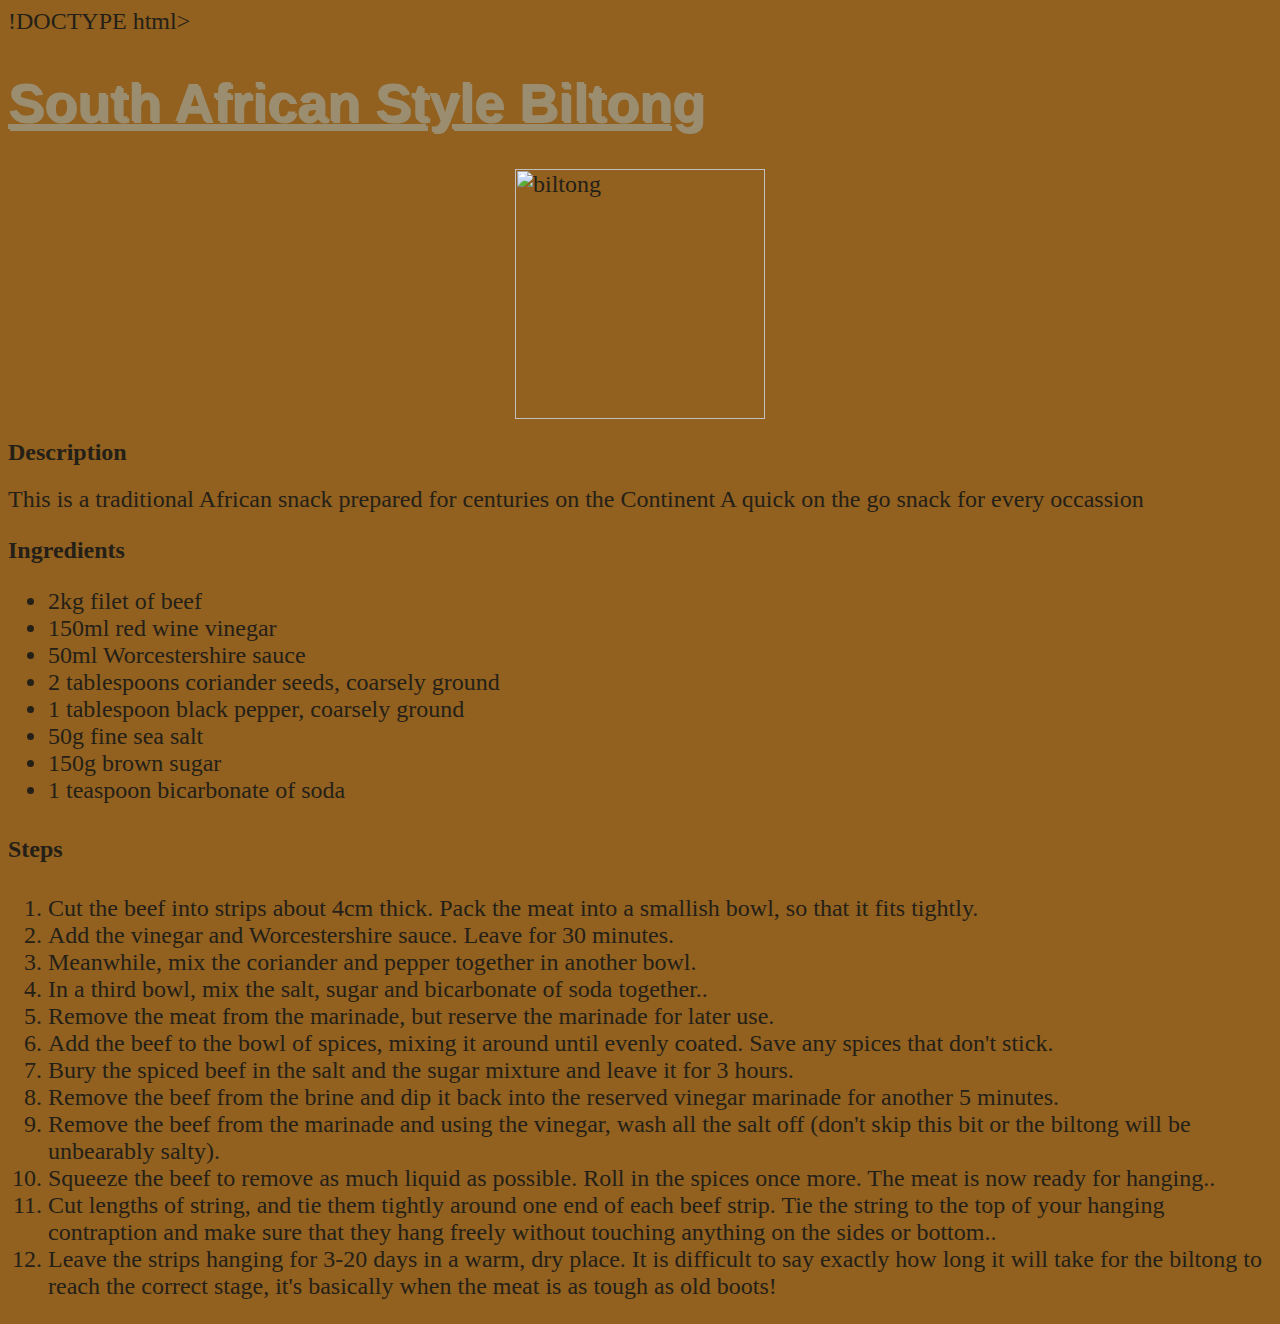
==== recipes/biltong.html @ 19c7a7a9 "my first css" ====
!DOCTYPE  html>
<html lang="en" xml:lang="en">
    <head>
        <meta name="viewport" content="width=device-width, initial-scale=1.0" charset="UTF-8">
        <link rel="stylesheet" href="styles.css">
        <title>Odin Recipes African Dishes and Desserts</title>
    </head>

    <body>
        <h1 class="header1">South African Style Biltong</h1>
        <img src="biltong.jpg" alt="biltong" style="width:250px;height:250px;" class="center">
         </a>
            <h2>Description</h2>
                <p1>This is a traditional African snack prepared for centuries on the Continent</p1>
                <p2>A quick on the go snack for every occassion</p2>
            
                <h3>Ingredients</h3>
            
                <ul> <li>2kg filet of beef</li>
                     <li>150ml red wine vinegar</li>
                     <li>50ml Worcestershire sauce</li>
                     <li>2 tablespoons coriander seeds, coarsely ground</li>
                     <li>1 tablespoon black pepper, coarsely ground</li>
                     <li>50g fine sea salt</li>
                     <li>150g brown sugar</li>
                     <li>1 teaspoon bicarbonate of soda</li>
                </ul>

            <h4>Steps</h4>
            
            <ol><li>Cut the beef into strips about 4cm thick. Pack the meat into a smallish bowl, so that it fits tightly.</li>
                <li>Add the vinegar and Worcestershire sauce. Leave for 30 minutes.</li>
                <li>Meanwhile, mix the coriander and pepper together in another bowl.</li>
                <li>In a third bowl, mix the salt, sugar and bicarbonate of soda together..</li>
                <li>Remove the meat from the marinade, but reserve the marinade for later use.</li>
                <li>Add the beef to the bowl of spices, mixing it around until evenly coated. Save any spices that don't stick.</li>
                <li>Bury the spiced beef in the salt and the sugar mixture and leave it for 3 hours.</li>
                <li>Remove the beef from the brine and dip it back into the reserved vinegar marinade for another 5 minutes.</li>
                <li>Remove the beef from the marinade and using the vinegar, wash all the salt off (don't skip this bit or the biltong will be unbearably salty).</li>
                <li>Squeeze the beef to remove as much liquid as possible. Roll in the spices once more. The meat is now ready for hanging..</li>
                <li>Cut lengths of string, and tie them tightly around one end of each beef strip. Tie the string to the top of your hanging contraption and make sure that they hang freely without touching anything on the sides or bottom..</li>
                <li>Leave the strips hanging for 3-20 days in a warm, dry place. It is difficult to say exactly how long it will take for the biltong to reach the correct stage, it's basically when the meat is as tough as old boots!</li>
            </ol>
    </body>  
</html>
---- recipes/styles.css ----
* {color: #242017;
  background-color: rgb(146, 96, 31, 1);
  font-family: 'Times New Roman', Times, sans-serif;
  font-size: 24px;}

.header1{color: rgb(155, 141, 111);
  font-weight: bold;
  font-size: 54px;
  font-family: 'Helvetica Neue', Helvetica, sans-serif;
  text-decoration: underline;
  text-shadow: 2px 2px;}

.center {
  display: block;
  margin-left: auto;
  margin-right: auto;
  width: 100%;
  height: auto;}
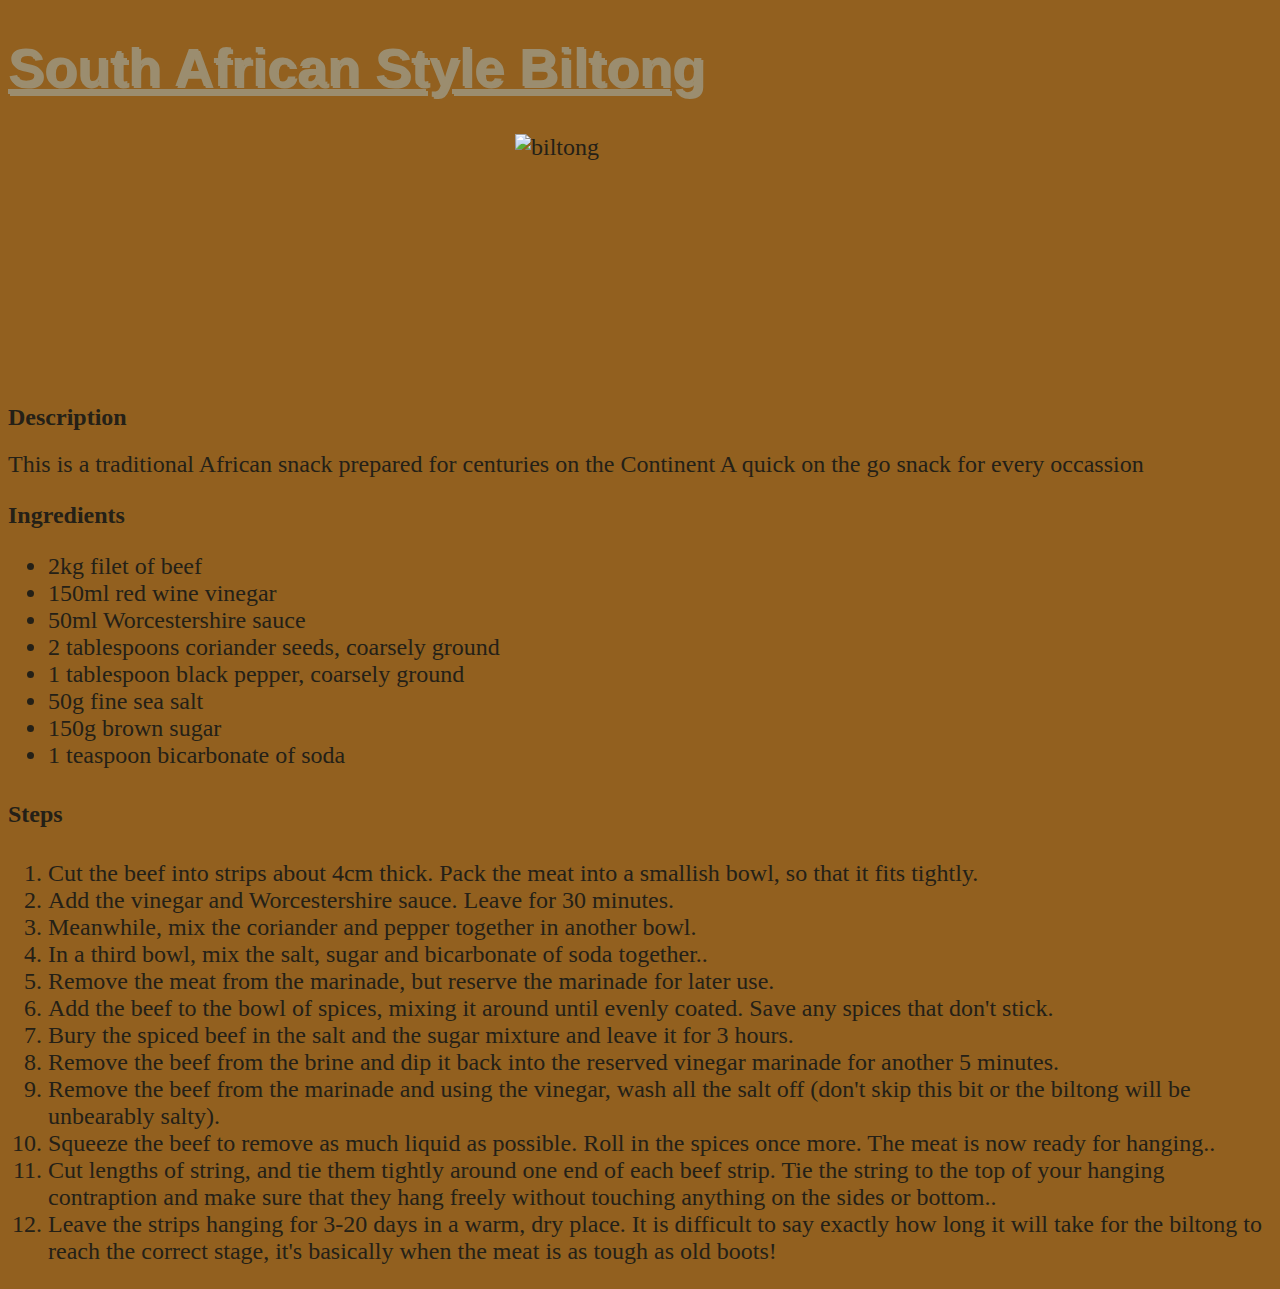
==== commit 23091a6b: "testing new skills" ====
--- a/recipes/biltong.html
+++ b/recipes/biltong.html
@@ -1,4 +1,4 @@
-!DOCTYPE  html>
+<!DOCTYPE  html>
 <html lang="en" xml:lang="en">
     <head>
         <meta name="viewport" content="width=device-width, initial-scale=1.0" charset="UTF-8">
